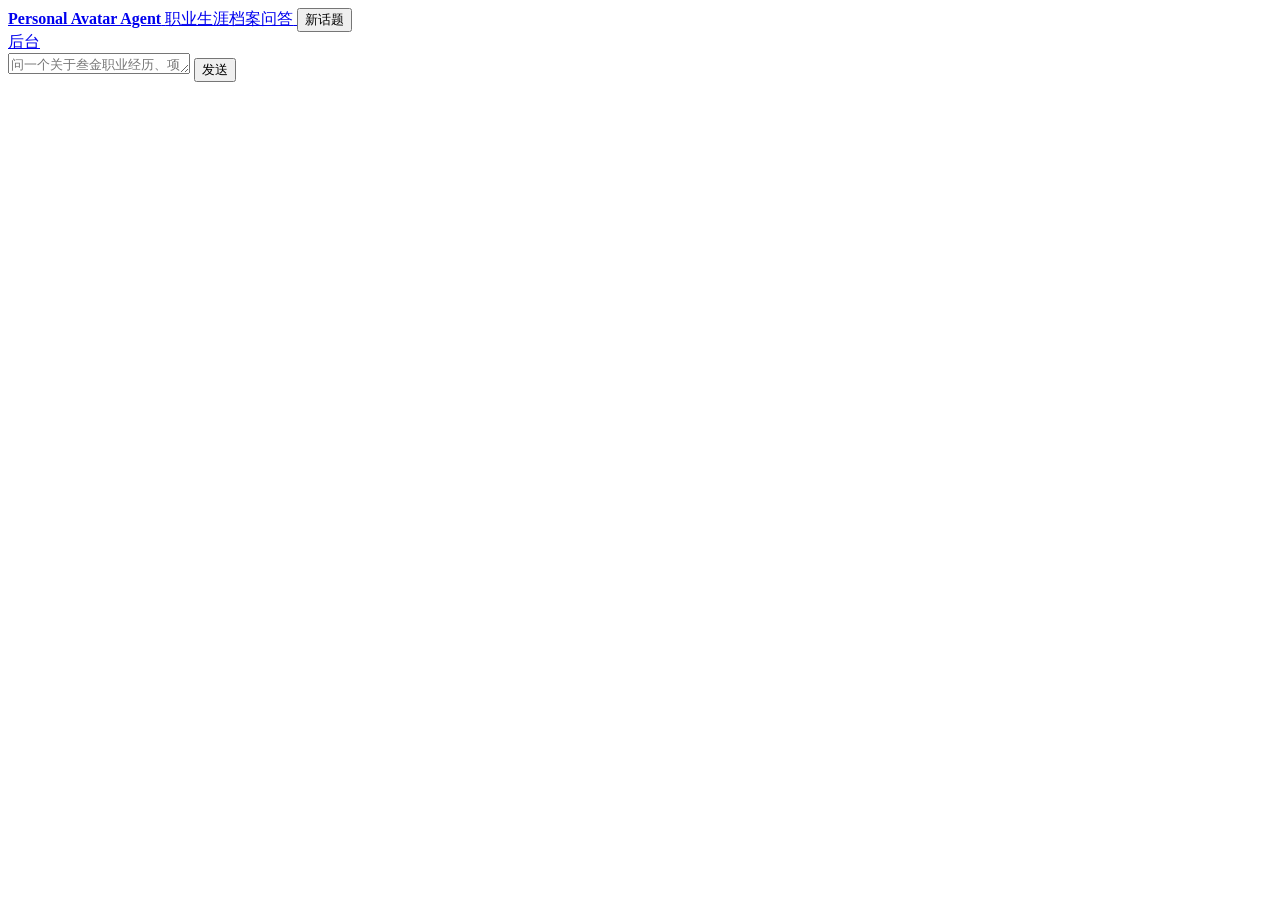
==== public/index.html @ 22d0bd8b "Add Vercel deployment support" ====
<!doctype html>
<html lang="zh-CN">
  <head>
    <meta charset="utf-8" />
    <meta name="viewport" content="width=device-width, initial-scale=1" />
    <title>Personal Avatar Agent</title>
    <link rel="stylesheet" href="/static/styles.css" />
  </head>
  <body>
    <div class="shell chat-shell">
      <aside class="conversation-sidebar">
        <a class="brand sidebar-brand" href="/">
          <strong>Personal Avatar Agent</strong>
          <span>职业生涯档案问答</span>
        </a>
        <button id="newConversation" class="new-chat" type="button">新话题</button>
        <div id="conversationList" class="conversation-list"></div>
        <a class="admin-link" href="/admin">后台</a>
      </aside>

      <main class="chat-layout">
        <section class="chat-stage">
          <div id="messages" class="messages"></div>
          <form id="composer" class="composer">
            <div class="composer-inner">
              <div id="suggestions" class="suggestions inline-suggestions"></div>
              <div class="input-row">
                <textarea id="question" rows="1" placeholder="问一个关于叁金职业经历、项目或能力的问题"></textarea>
                <button id="send" class="primary" type="submit">发送</button>
              </div>
            </div>
          </form>
        </section>
      </main>
    </div>

    <script src="/static/app.js"></script>
  </body>
</html>
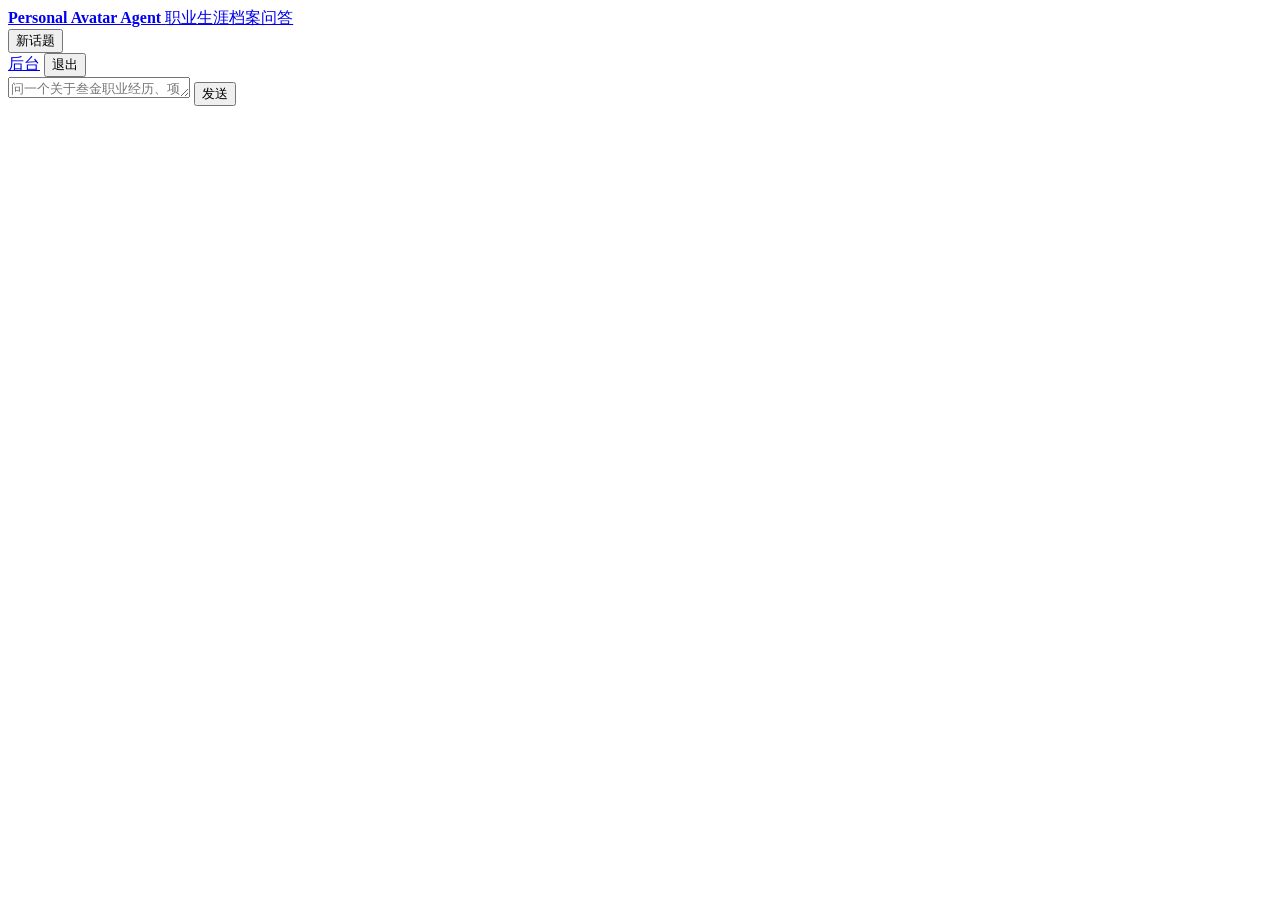
==== commit e1232e6c: "Add admin and visitor login" ====
--- a/public/index.html
+++ b/public/index.html
@@ -13,9 +13,13 @@
           <strong>Personal Avatar Agent</strong>
           <span>职业生涯档案问答</span>
         </a>
+        <div id="userBadge" class="user-badge"></div>
         <button id="newConversation" class="new-chat" type="button">新话题</button>
         <div id="conversationList" class="conversation-list"></div>
-        <a class="admin-link" href="/admin">后台</a>
+        <div class="sidebar-actions">
+          <a id="adminLink" class="admin-link hidden" href="/admin">后台</a>
+          <button id="logout" class="admin-link" type="button">退出</button>
+        </div>
       </aside>
 
       <main class="chat-layout">
